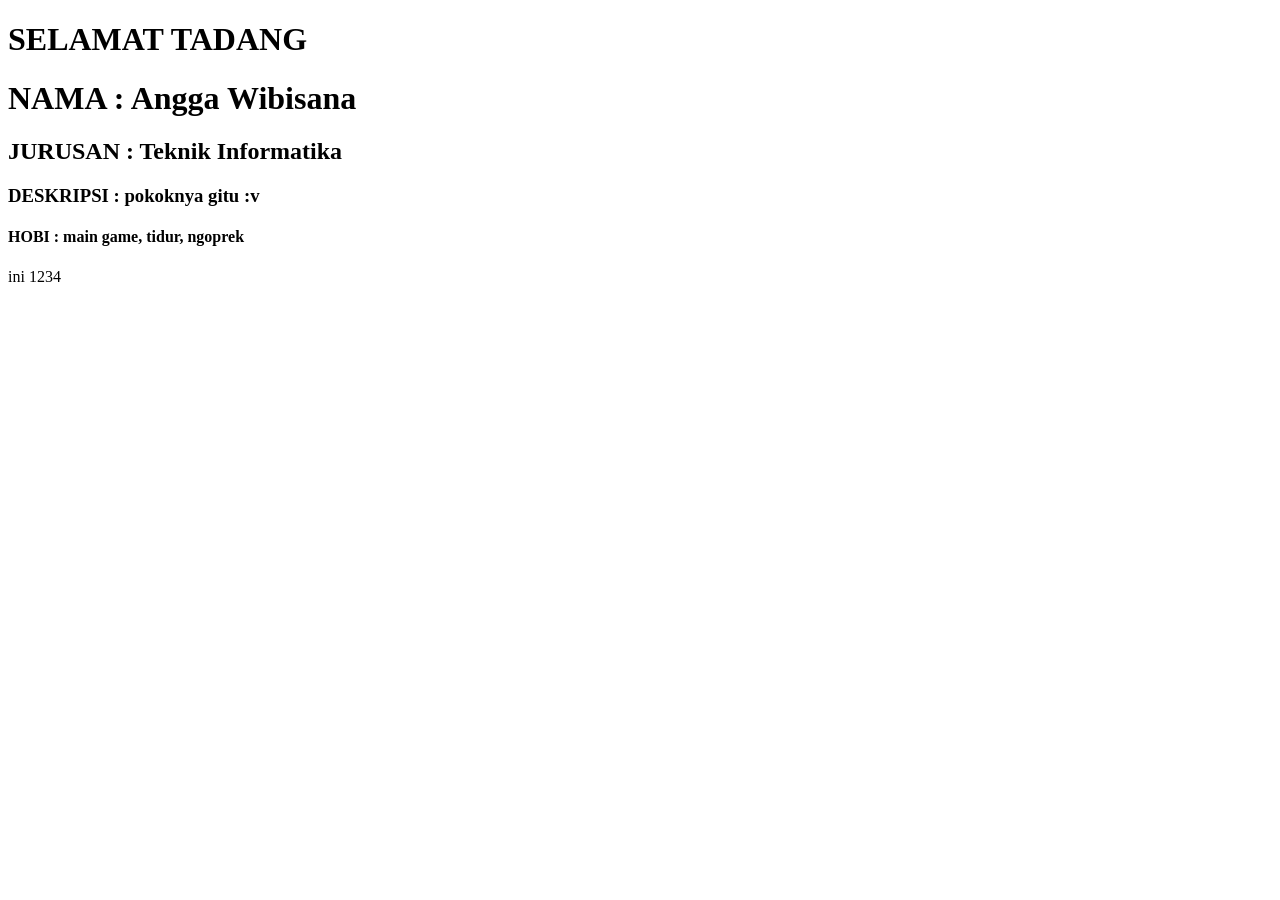
==== index.html @ b94708f3 "initial commit: nambah index html" ====
<!DOCTYPE html>
<html lang="en">

<head>
    <meta charset="UTF-8">
    <meta name="viewport" content="width=device-width, initial-scale=1.0">
    <title>Document</title>
    <header>
        <h1>SELAMAT TADANG</h1>
    </header>
</head>

<body>
    <h1>NAMA : Angga Wibisana</h1>
    <section>
        <h2>JURUSAN : Teknik Informatika</h2>
    </section>
    <h3>DESKRIPSI : pokoknya gitu :v</h3>
    <h4>HOBI : main game, tidur, ngoprek</h4>
</body>
<footer>
    <div>ini 1234</div>
</footer>

</html>
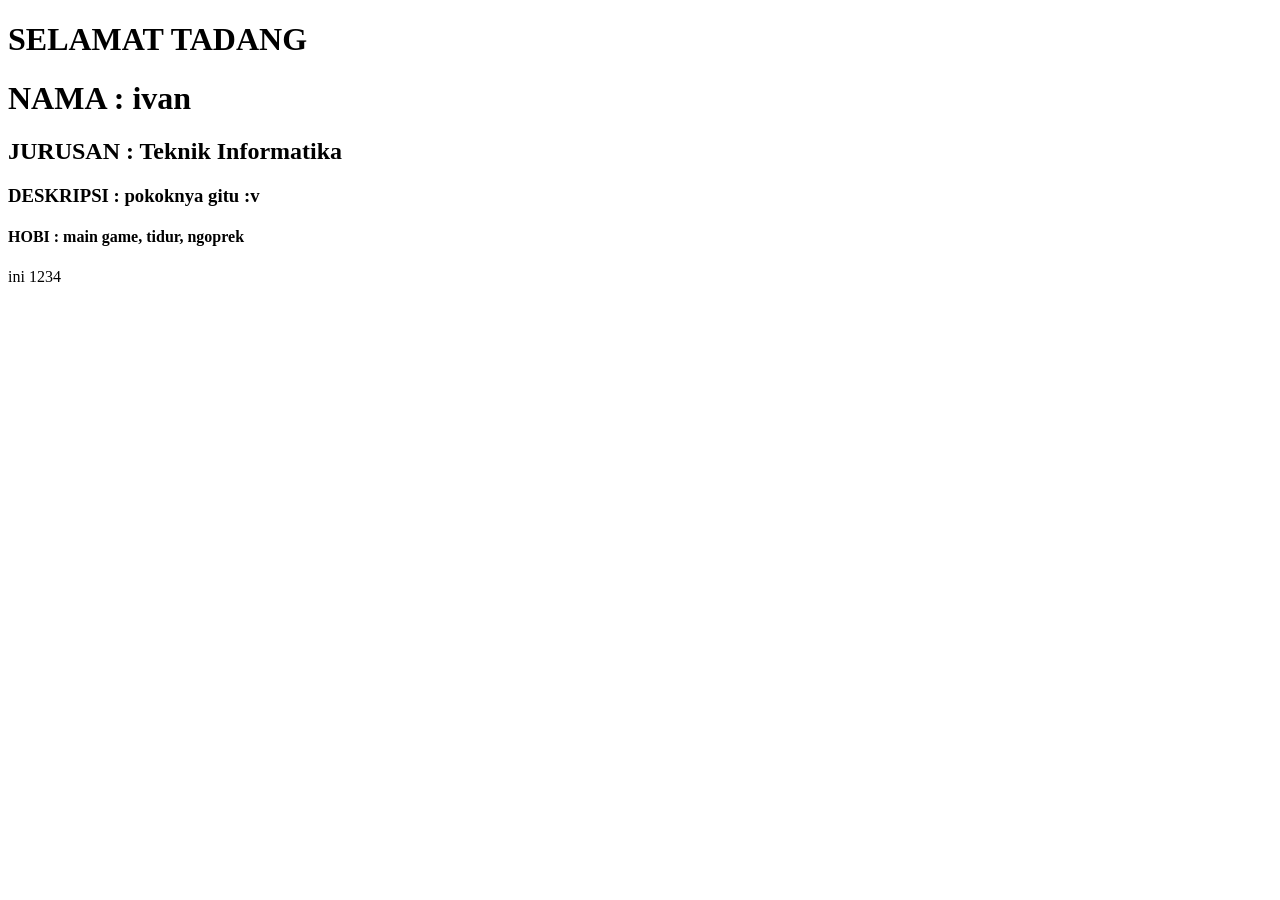
==== commit 39f8e2ad: "Update index.html" ====
--- a/index.html
+++ b/index.html
@@ -11,7 +11,7 @@
 </head>
 
 <body>
-    <h1>NAMA : Angga Wibisana</h1>
+    <h1>NAMA : ivan</h1>
     <section>
         <h2>JURUSAN : Teknik Informatika</h2>
     </section>
@@ -22,4 +22,4 @@
     <div>ini 1234</div>
 </footer>
 
-</html>+</html>
